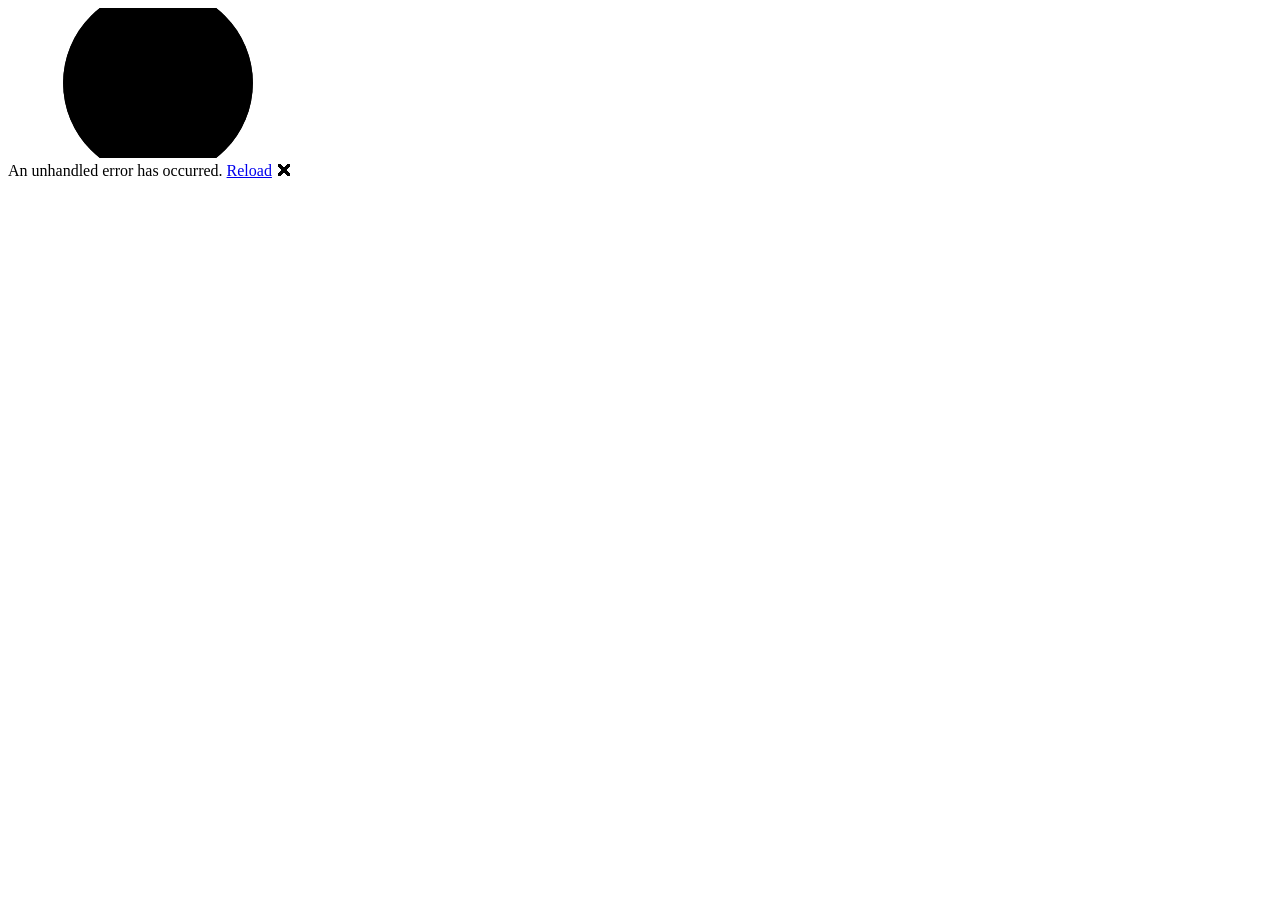
==== EthicForge/EthicForge/wwwroot/index.html @ 30a744e8 "start" ====
<!DOCTYPE html>
<html lang="en">

<head>
    <meta charset="utf-8" />
    <meta name="viewport" content="width=device-width, initial-scale=1.0" />
    <title>EthicForge</title>
    <base href="/" />
    <link rel="preload" id="webassembly" />
    <link rel="stylesheet" href="lib/bootstrap/dist/css/bootstrap.min.css" />
    <link rel="stylesheet" href="css/app.css" />
    <link rel="icon" type="image/png" href="favicon.png" />
    <link href="EthicForge.styles.css" rel="stylesheet" />
    <script type="importmap"></script>
</head>

<body>
    <div id="app">
        <svg class="loading-progress">
            <circle r="40%" cx="50%" cy="50%" />
            <circle r="40%" cx="50%" cy="50%" />
        </svg>
        <div class="loading-progress-text"></div>
    </div>

    <div id="blazor-error-ui">
        An unhandled error has occurred.
        <a href="." class="reload">Reload</a>
        <span class="dismiss">🗙</span>
    </div>
    <script src="_framework/blazor.webassembly#[.{fingerprint}].js"></script>
</body>

</html>
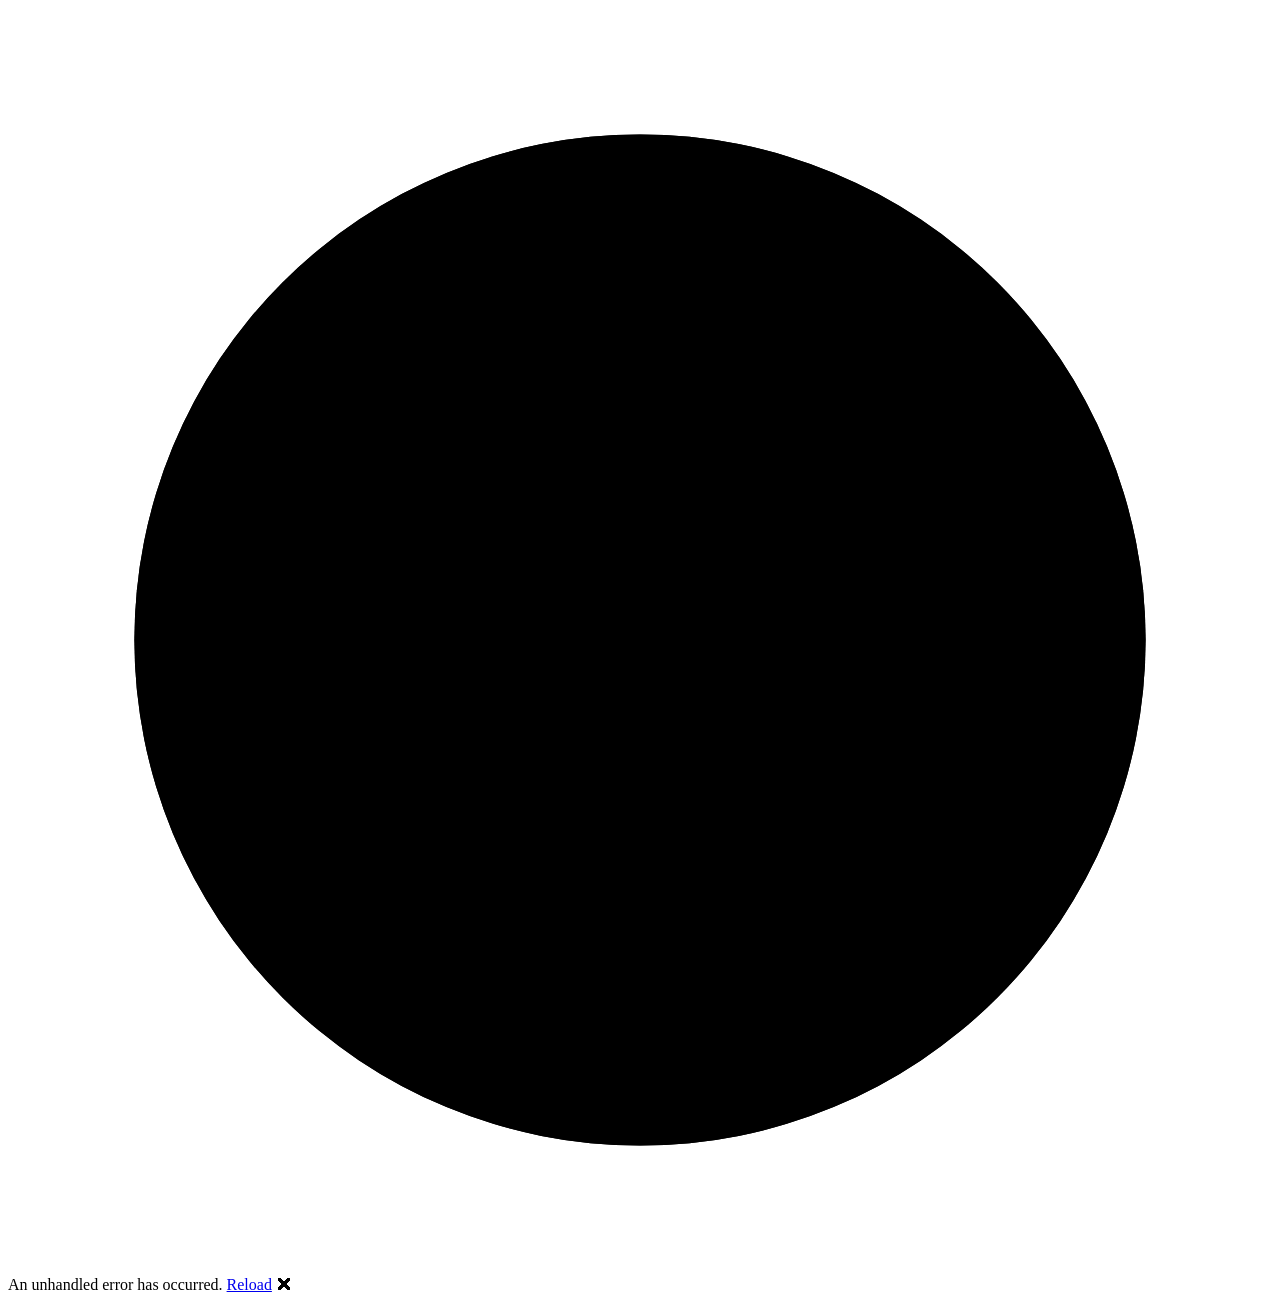
==== commit 89e1676c: "debut site" ====
--- a/EthicForge/EthicForge/wwwroot/index.html
+++ b/EthicForge/EthicForge/wwwroot/index.html
@@ -4,10 +4,13 @@
 <head>
     <meta charset="utf-8" />
     <meta name="viewport" content="width=device-width, initial-scale=1.0" />
-    <title>EthicForge</title>
+    <meta name="description" content="EthicForge — Ethical and sovereign digital craftsmanship. Applications built with respect for privacy, European sovereignty, and transparency." />
+    <title>EthicForge — Ethical Digital Craftsmanship</title>
     <base href="/" />
     <link rel="preload" id="webassembly" />
-    <link rel="stylesheet" href="lib/bootstrap/dist/css/bootstrap.min.css" />
+    <link rel="preconnect" href="https://fonts.googleapis.com" />
+    <link rel="preconnect" href="https://fonts.gstatic.com" crossorigin />
+    <link href="https://fonts.googleapis.com/css2?family=Inter:wght@300;400;500;600;700&family=Playfair+Display:ital,wght@0,600;0,700;1,600&display=swap" rel="stylesheet" />
     <link rel="stylesheet" href="css/app.css" />
     <link rel="icon" type="image/png" href="favicon.png" />
     <link href="EthicForge.styles.css" rel="stylesheet" />
@@ -16,11 +19,13 @@
 
 <body>
     <div id="app">
-        <svg class="loading-progress">
-            <circle r="40%" cx="50%" cy="50%" />
-            <circle r="40%" cx="50%" cy="50%" />
-        </svg>
-        <div class="loading-progress-text"></div>
+        <div class="loading-screen">
+            <svg class="loading-forge" viewBox="0 0 80 80" xmlns="http://www.w3.org/2000/svg">
+                <circle r="32" cx="40" cy="40" />
+                <circle r="32" cx="40" cy="40" />
+            </svg>
+            <div class="loading-progress-text"></div>
+        </div>
     </div>
 
     <div id="blazor-error-ui">
@@ -28,6 +33,7 @@
         <a href="." class="reload">Reload</a>
         <span class="dismiss">🗙</span>
     </div>
+    <script src="js/animationHelper.js"></script>
     <script src="_framework/blazor.webassembly#[.{fingerprint}].js"></script>
 </body>
 
--- a/EthicForge/EthicForge/wwwroot/css/app.css
+++ b/EthicForge/EthicForge/wwwroot/css/app.css
@@ -0,0 +1,490 @@
+/* ============================================================
+   EthicForge — Global Theme
+   ============================================================ */
+
+:root {
+    /* Palette */
+    --color-bg:               #080c18;
+    --color-surface:          #0e1428;
+    --color-surface-elevated: #141d38;
+    --color-border:           rgba(200, 124, 48, 0.18);
+    --color-border-subtle:    rgba(255, 255, 255, 0.06);
+
+    /* Brand */
+    --color-primary:          #c87c30;
+    --color-primary-light:    #e8a040;
+    --color-primary-glow:     rgba(200, 124, 48, 0.25);
+    --color-secondary:        #2060c8;
+    --color-accent:           #2db886;
+
+    /* Text */
+    --color-text:             #eef0f6;
+    --color-text-muted:       #7a8499;
+    --color-text-dim:         #4a5268;
+
+    /* Gradients */
+    --gradient-hero:          linear-gradient(135deg, #080c18 0%, #0e1428 40%, #0a1020 100%);
+    --gradient-forge:         linear-gradient(135deg, var(--color-primary) 0%, var(--color-primary-light) 100%);
+    --gradient-card:          linear-gradient(145deg, #0e1428 0%, #141d38 100%);
+
+    /* Typography */
+    --font-heading: 'Playfair Display', Georgia, serif;
+    --font-body:    'Inter', 'Helvetica Neue', Arial, sans-serif;
+
+    /* Spacing */
+    --section-padding: 5rem 0;
+    --container-max:   1180px;
+
+    /* Radius */
+    --radius-sm:  6px;
+    --radius-md: 12px;
+    --radius-lg: 20px;
+
+    /* Shadows */
+    --shadow-card:  0 4px 24px rgba(0, 0, 0, 0.4), 0 1px 4px rgba(0, 0, 0, 0.3);
+    --shadow-glow:  0 0 32px var(--color-primary-glow);
+    --shadow-hover: 0 8px 40px rgba(0, 0, 0, 0.5), 0 0 24px var(--color-primary-glow);
+
+    /* Transitions */
+    --transition-fast:   150ms ease;
+    --transition-normal: 300ms ease;
+    --transition-slow:   600ms ease;
+}
+
+/* ============================================================
+   Reset & Base
+   ============================================================ */
+
+*, *::before, *::after {
+    box-sizing: border-box;
+    margin: 0;
+    padding: 0;
+}
+
+html {
+    scroll-behavior: smooth;
+}
+
+html, body {
+    font-family: var(--font-body);
+    background-color: var(--color-bg);
+    color: var(--color-text);
+    line-height: 1.65;
+    font-size: 16px;
+    -webkit-font-smoothing: antialiased;
+    -moz-osx-font-smoothing: grayscale;
+}
+
+h1, h2, h3, h4, h5, h6 {
+    font-family: var(--font-heading);
+    line-height: 1.2;
+    color: var(--color-text);
+}
+
+a {
+    color: var(--color-primary-light);
+    text-decoration: none;
+    transition: color var(--transition-fast);
+}
+
+a:hover {
+    color: var(--color-primary);
+}
+
+h1:focus {
+    outline: none;
+}
+
+/* ============================================================
+   Layout Utilities
+   ============================================================ */
+
+.container {
+    max-width: var(--container-max);
+    margin: 0 auto;
+    padding: 0 1.5rem;
+}
+
+.section {
+    padding: var(--section-padding);
+}
+
+.section--alt {
+    background-color: var(--color-surface);
+}
+
+.section--dark {
+    background-color: var(--color-surface-elevated);
+}
+
+/* ============================================================
+   Buttons
+   ============================================================ */
+
+.btn {
+    display: inline-flex;
+    align-items: center;
+    gap: 0.5rem;
+    padding: 0.75rem 1.75rem;
+    font-family: var(--font-body);
+    font-size: 0.95rem;
+    font-weight: 600;
+    border-radius: var(--radius-md);
+    border: none;
+    cursor: pointer;
+    text-decoration: none;
+    transition: all var(--transition-normal);
+    letter-spacing: 0.02em;
+}
+
+.btn-primary {
+    background: var(--gradient-forge);
+    color: #fff;
+    box-shadow: 0 4px 16px rgba(200, 124, 48, 0.3);
+}
+
+.btn-primary:hover {
+    transform: translateY(-2px);
+    box-shadow: 0 8px 24px rgba(200, 124, 48, 0.5);
+    color: #fff;
+}
+
+.btn-outline {
+    background: transparent;
+    color: var(--color-primary-light);
+    border: 1.5px solid var(--color-border);
+}
+
+.btn-outline:hover {
+    background: var(--color-primary-glow);
+    border-color: var(--color-primary);
+    color: var(--color-primary-light);
+    transform: translateY(-2px);
+}
+
+/* ============================================================
+   Scroll Animations
+   ============================================================ */
+
+.animate-on-scroll {
+    opacity: 0;
+    transform: translateY(28px);
+    transition: opacity var(--transition-slow), transform var(--transition-slow);
+}
+
+.animate-on-scroll.is-visible {
+    opacity: 1;
+    transform: translateY(0);
+}
+
+.animate-on-scroll[data-delay="1"] { transition-delay: 100ms; }
+.animate-on-scroll[data-delay="2"] { transition-delay: 200ms; }
+.animate-on-scroll[data-delay="3"] { transition-delay: 300ms; }
+.animate-on-scroll[data-delay="4"] { transition-delay: 400ms; }
+.animate-on-scroll[data-delay="5"] { transition-delay: 500ms; }
+
+/* ============================================================
+   Page Entry Animation
+   ============================================================ */
+
+@keyframes fadeSlideUp {
+    from { opacity: 0; transform: translateY(24px); }
+    to   { opacity: 1; transform: translateY(0); }
+}
+
+@keyframes fadeIn {
+    from { opacity: 0; }
+    to   { opacity: 1; }
+}
+
+@keyframes glowPulse {
+    0%, 100% { box-shadow: 0 0 20px var(--color-primary-glow); }
+    50%       { box-shadow: 0 0 48px rgba(200, 124, 48, 0.45); }
+}
+
+@keyframes gradientShift {
+    0%   { background-position: 0% 50%; }
+    50%  { background-position: 100% 50%; }
+    100% { background-position: 0% 50%; }
+}
+
+@keyframes float {
+    0%, 100% { transform: translateY(0); }
+    50%       { transform: translateY(-8px); }
+}
+
+/* ============================================================
+   Loading Screen
+   ============================================================ */
+
+.loading-screen {
+    display: flex;
+    flex-direction: column;
+    align-items: center;
+    justify-content: center;
+    min-height: 100vh;
+    background: var(--color-bg);
+}
+
+.loading-forge {
+    display: block;
+    width: 6rem;
+    height: 6rem;
+}
+
+.loading-forge circle {
+    fill: none;
+    stroke: var(--color-surface-elevated);
+    stroke-width: 4px;
+    transform-origin: 50% 50%;
+    transform: rotate(-90deg);
+}
+
+.loading-forge circle:last-child {
+    stroke: var(--color-primary);
+    stroke-dasharray: calc(3.141 * var(--blazor-load-percentage, 0%) * 0.64), 500%;
+    transition: stroke-dasharray 0.05s ease-in-out;
+}
+
+.loading-progress-text {
+    margin-top: 1rem;
+    color: var(--color-text-muted);
+    font-size: 0.85rem;
+    letter-spacing: 0.08em;
+    text-transform: uppercase;
+}
+
+.loading-progress-text::after {
+    content: attr(class);
+    content: "Loading…";
+}
+
+/* ============================================================
+   Error UI
+   ============================================================ */
+
+#blazor-error-ui {
+    color-scheme: dark;
+    background: #1a0a0a;
+    border-top: 2px solid #c83030;
+    color: #f0d0d0;
+    bottom: 0;
+    box-shadow: 0 -2px 12px rgba(200, 48, 48, 0.3);
+    box-sizing: border-box;
+    display: none;
+    left: 0;
+    padding: 0.75rem 1.5rem;
+    position: fixed;
+    width: 100%;
+    z-index: 9999;
+    font-size: 0.9rem;
+}
+
+#blazor-error-ui .dismiss {
+    cursor: pointer;
+    position: absolute;
+    right: 1rem;
+    top: 0.6rem;
+    font-size: 1.1rem;
+}
+
+#blazor-error-ui .reload {
+    color: #e88080;
+    text-decoration: underline;
+    margin-left: 0.5rem;
+}
+
+.blazor-error-boundary {
+    background: #1a0a0a;
+    border: 1px solid #c83030;
+    border-radius: var(--radius-md);
+    padding: 1rem 1rem 1rem 3.5rem;
+    color: #f0d0d0;
+    position: relative;
+}
+
+.blazor-error-boundary::before {
+    content: "⚠";
+    position: absolute;
+    left: 1rem;
+    top: 1rem;
+    font-size: 1.5rem;
+}
+
+.blazor-error-boundary::after {
+    content: "An error has occurred.";
+}
+
+/* ============================================================
+   Form Elements
+   ============================================================ */
+
+.form-group {
+    display: flex;
+    flex-direction: column;
+    gap: 0.4rem;
+}
+
+.form-label {
+    font-size: 0.9rem;
+    font-weight: 500;
+    color: var(--color-text-muted);
+    letter-spacing: 0.03em;
+}
+
+.form-control {
+    background: var(--color-surface-elevated);
+    border: 1.5px solid var(--color-border);
+    border-radius: var(--radius-sm);
+    color: var(--color-text);
+    font-family: var(--font-body);
+    font-size: 0.95rem;
+    padding: 0.75rem 1rem;
+    width: 100%;
+    transition: border-color var(--transition-fast), box-shadow var(--transition-fast);
+    outline: none;
+}
+
+.form-control:focus {
+    border-color: var(--color-primary);
+    box-shadow: 0 0 0 3px var(--color-primary-glow);
+}
+
+.form-control::placeholder {
+    color: var(--color-text-dim);
+}
+
+.valid.modified:not([type=checkbox]) {
+    border-color: var(--color-accent);
+}
+
+.invalid {
+    border-color: #c83030;
+}
+
+.validation-message {
+    color: #e87070;
+    font-size: 0.82rem;
+}
+
+/* ============================================================
+   Divider
+   ============================================================ */
+
+.divider {
+    height: 1px;
+    background: linear-gradient(90deg, transparent, var(--color-border), transparent);
+    margin: 0;
+}
+
+/* ============================================================
+   Badge
+   ============================================================ */
+
+.badge {
+    display: inline-flex;
+    align-items: center;
+    gap: 0.3rem;
+    padding: 0.3rem 0.8rem;
+    font-size: 0.78rem;
+    font-weight: 600;
+    border-radius: 100px;
+    letter-spacing: 0.04em;
+    text-transform: uppercase;
+}
+
+.badge--primary {
+    background: var(--color-primary-glow);
+    color: var(--color-primary-light);
+    border: 1px solid var(--color-border);
+}
+
+.badge--accent {
+    background: rgba(45, 184, 134, 0.15);
+    color: var(--color-accent);
+    border: 1px solid rgba(45, 184, 134, 0.3);
+}
+
+.badge--secondary {
+    background: rgba(32, 96, 200, 0.15);
+    color: #5090e8;
+    border: 1px solid rgba(32, 96, 200, 0.3);
+}
+
+#blazor-error-ui {
+    color-scheme: light only;
+    background: lightyellow;
+    bottom: 0;
+    box-shadow: 0 -1px 2px rgba(0, 0, 0, 0.2);
+    box-sizing: border-box;
+    display: none;
+    left: 0;
+    padding: 0.6rem 1.25rem 0.7rem 1.25rem;
+    position: fixed;
+    width: 100%;
+    z-index: 1000;
+}
+
+    #blazor-error-ui .dismiss {
+        cursor: pointer;
+        position: absolute;
+        right: 0.75rem;
+        top: 0.5rem;
+    }
+
+.blazor-error-boundary {
+    background: url([data-uri]) no-repeat 1rem/1.8rem, #b32121;
+    padding: 1rem 1rem 1rem 3.7rem;
+    color: white;
+}
+
+    .blazor-error-boundary::after {
+        content: "An error has occurred."
+    }
+
+.loading-progress {
+    position: absolute;
+    display: block;
+    width: 8rem;
+    height: 8rem;
+    inset: 20vh 0 auto 0;
+    margin: 0 auto 0 auto;
+}
+
+    .loading-progress circle {
+        fill: none;
+        stroke: #e0e0e0;
+        stroke-width: 0.6rem;
+        transform-origin: 50% 50%;
+        transform: rotate(-90deg);
+    }
+
+        .loading-progress circle:last-child {
+            stroke: #1b6ec2;
+            stroke-dasharray: calc(3.141 * var(--blazor-load-percentage, 0%) * 0.8), 500%;
+            transition: stroke-dasharray 0.05s ease-in-out;
+        }
+
+.loading-progress-text {
+    position: absolute;
+    text-align: center;
+    font-weight: bold;
+    inset: calc(20vh + 3.25rem) 0 auto 0.2rem;
+}
+
+    .loading-progress-text:after {
+        content: var(--blazor-load-percentage-text, "Loading");
+    }
+
+code {
+    color: #c02d76;
+}
+
+.form-floating > .form-control-plaintext::placeholder, .form-floating > .form-control::placeholder {
+    color: var(--bs-secondary-color);
+    text-align: end;
+}
+
+.form-floating > .form-control-plaintext:focus::placeholder, .form-floating > .form-control:focus::placeholder {
+    text-align: start;
+}
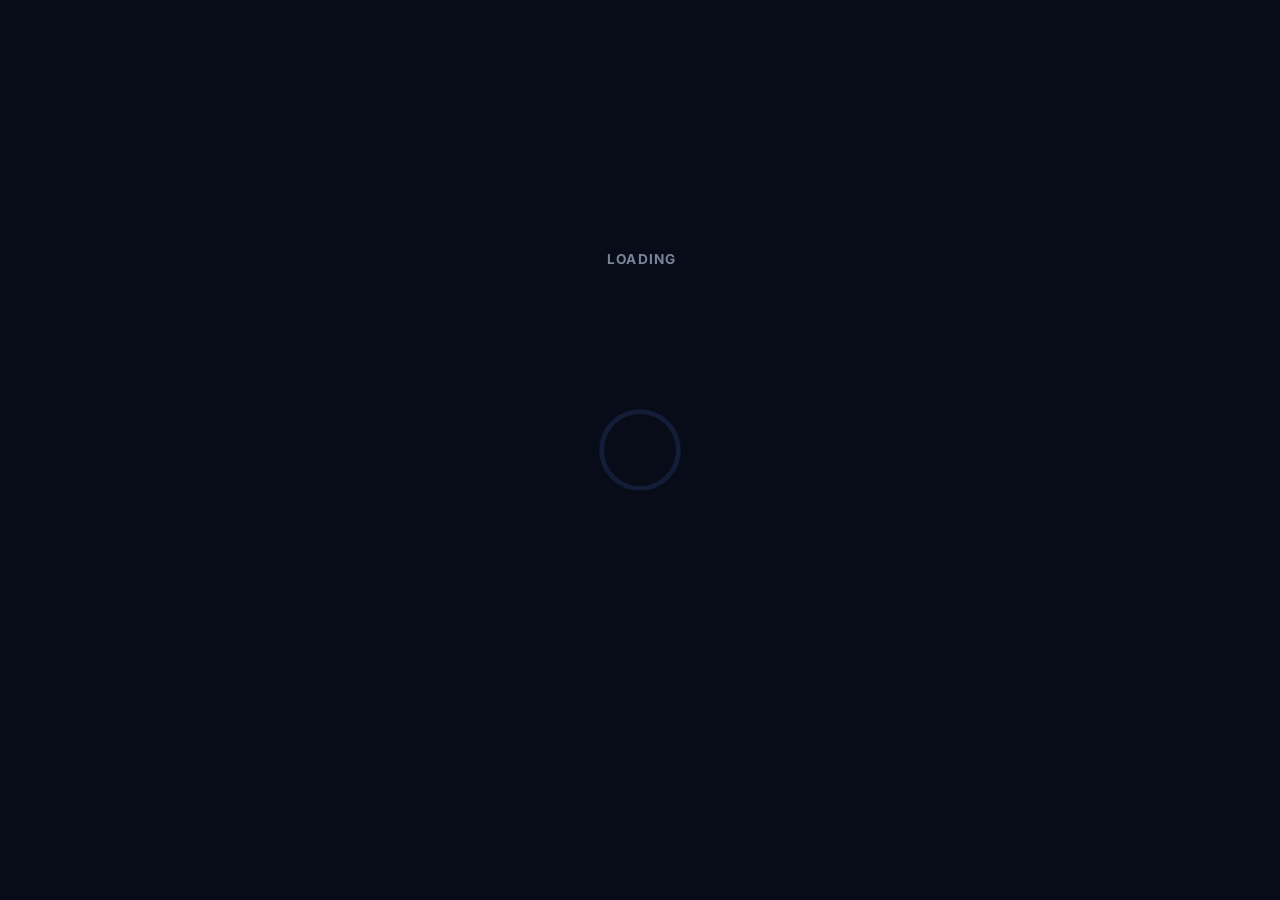
==== commit 68ff25eb: "test design" ====
--- a/EthicForge/EthicForge/wwwroot/index.html
+++ b/EthicForge/EthicForge/wwwroot/index.html
@@ -10,7 +10,7 @@
     <link rel="preload" id="webassembly" />
     <link rel="preconnect" href="https://fonts.googleapis.com" />
     <link rel="preconnect" href="https://fonts.gstatic.com" crossorigin />
-    <link href="https://fonts.googleapis.com/css2?family=Inter:wght@300;400;500;600;700&family=Playfair+Display:ital,wght@0,600;0,700;1,600&display=swap" rel="stylesheet" />
+    <link href="https://fonts.googleapis.com/css2?family=Cinzel:wght@400;600;700&family=Cormorant+Garamond:ital,wght@0,300;0,600;0,700;1,300;1,600&family=Inter:wght@300;400;500;600&display=swap" rel="stylesheet" />
     <link rel="stylesheet" href="css/app.css" />
     <link rel="icon" type="image/png" href="favicon.png" />
     <link href="EthicForge.styles.css" rel="stylesheet" />
--- a/EthicForge/EthicForge/wwwroot/css/app.css
+++ b/EthicForge/EthicForge/wwwroot/css/app.css
@@ -1,55 +1,57 @@
 /* ============================================================
-   EthicForge — Global Theme
+   EthicForge — Global Theme  (Dark Luxury / Or artisanal)
    ============================================================ */
 
 :root {
-    /* Palette */
-    --color-bg:               #080c18;
-    --color-surface:          #0e1428;
-    --color-surface-elevated: #141d38;
-    --color-border:           rgba(200, 124, 48, 0.18);
-    --color-border-subtle:    rgba(255, 255, 255, 0.06);
-
-    /* Brand */
-    --color-primary:          #c87c30;
-    --color-primary-light:    #e8a040;
-    --color-primary-glow:     rgba(200, 124, 48, 0.25);
-    --color-secondary:        #2060c8;
-    --color-accent:           #2db886;
-
-    /* Text */
-    --color-text:             #eef0f6;
-    --color-text-muted:       #7a8499;
-    --color-text-dim:         #4a5268;
+    /* Palette de fond — chaud, sombre, forge */
+    --color-bg:               #1a1815;
+    --color-surface:          #211e1a;
+    --color-surface-elevated: #2b2720;
+    --color-border:           rgba(196, 163, 90, 0.18);
+    --color-border-subtle:    rgba(255, 240, 200, 0.05);
+
+    /* Or — couleur de marque */
+    --color-primary:          #c4a35a;
+    --color-primary-light:    #d4b87a;
+    --color-primary-glow:     rgba(196, 163, 90, 0.18);
+    --color-secondary:        #8a7058;
+    --color-accent:           #9ab080;
+
+    /* Texte crème chaud */
+    --color-text:             #ede5d8;
+    --color-text-muted:       #8a7a68;
+    --color-text-dim:         #504540;
 
     /* Gradients */
-    --gradient-hero:          linear-gradient(135deg, #080c18 0%, #0e1428 40%, #0a1020 100%);
-    --gradient-forge:         linear-gradient(135deg, var(--color-primary) 0%, var(--color-primary-light) 100%);
-    --gradient-card:          linear-gradient(145deg, #0e1428 0%, #141d38 100%);
-
-    /* Typography */
-    --font-heading: 'Playfair Display', Georgia, serif;
+    --gradient-hero:          linear-gradient(180deg, #1a1815 0%, #1e1b17 100%);
+    --gradient-forge:         linear-gradient(135deg, #b8943e 0%, #d4b87a 100%);
+    --gradient-card:          linear-gradient(145deg, #211e1a 0%, #2b2720 100%);
+
+    /* Typographie */
+    --font-display: 'Cinzel', 'Georgia', serif;
+    --font-heading: 'Cormorant Garamond', 'Georgia', serif;
     --font-body:    'Inter', 'Helvetica Neue', Arial, sans-serif;
 
-    /* Spacing */
+    /* Espacement */
     --section-padding: 5rem 0;
     --container-max:   1180px;
 
-    /* Radius */
-    --radius-sm:  6px;
-    --radius-md: 12px;
-    --radius-lg: 20px;
-
-    /* Shadows */
-    --shadow-card:  0 4px 24px rgba(0, 0, 0, 0.4), 0 1px 4px rgba(0, 0, 0, 0.3);
-    --shadow-glow:  0 0 32px var(--color-primary-glow);
-    --shadow-hover: 0 8px 40px rgba(0, 0, 0, 0.5), 0 0 24px var(--color-primary-glow);
+    /* Rayons */
+    --radius-sm:  4px;
+    --radius-md:  8px;
+    --radius-lg: 16px;
+
+    /* Ombres */
+    --shadow-card:  0 4px 32px rgba(0, 0, 0, 0.6), 0 1px 4px rgba(0, 0, 0, 0.4);
+    --shadow-glow:  0 0 48px rgba(196, 163, 90, 0.2);
+    --shadow-hover: 0 12px 48px rgba(0, 0, 0, 0.7), 0 0 32px rgba(196, 163, 90, 0.25);
 
     /* Transitions */
     --transition-fast:   150ms ease;
     --transition-normal: 300ms ease;
     --transition-slow:   600ms ease;
 }
+
 
 /* ============================================================
    Reset & Base
@@ -139,20 +141,26 @@
 
 .btn-primary {
     background: var(--gradient-forge);
-    color: #fff;
-    box-shadow: 0 4px 16px rgba(200, 124, 48, 0.3);
+    color: #1a1815;
+    box-shadow: 0 4px 16px rgba(196, 163, 90, 0.25);
+    font-family: var(--font-display);
+    letter-spacing: 0.08em;
+    font-size: 0.82rem;
 }
 
 .btn-primary:hover {
     transform: translateY(-2px);
-    box-shadow: 0 8px 24px rgba(200, 124, 48, 0.5);
-    color: #fff;
+    box-shadow: 0 8px 28px rgba(196, 163, 90, 0.45);
+    color: #1a1815;
 }
 
 .btn-outline {
     background: transparent;
     color: var(--color-primary-light);
-    border: 1.5px solid var(--color-border);
+    border: 1px solid var(--color-border);
+    font-family: var(--font-display);
+    letter-spacing: 0.06em;
+    font-size: 0.82rem;
 }
 
 .btn-outline:hover {
@@ -160,6 +168,53 @@
     border-color: var(--color-primary);
     color: var(--color-primary-light);
     transform: translateY(-2px);
+}
+
+/* Bouton style crochets (screenshot) */
+.btn-bracket {
+    display: inline-flex;
+    align-items: center;
+    padding: 0.75rem 1.75rem;
+    font-family: var(--font-display);
+    font-size: 0.72rem;
+    font-weight: 400;
+    letter-spacing: 0.18em;
+    text-transform: uppercase;
+    color: var(--color-text);
+    border: 1px solid rgba(196, 163, 90, 0.35);
+    text-decoration: none;
+    transition: all var(--transition-normal);
+    position: relative;
+}
+
+.btn-bracket::before,
+.btn-bracket::after {
+    content: '';
+    position: absolute;
+    width: 8px;
+    height: 8px;
+    transition: all var(--transition-normal);
+}
+
+.btn-bracket::before {
+    top: -1px;
+    left: -1px;
+    border-top: 1px solid var(--color-primary);
+    border-left: 1px solid var(--color-primary);
+}
+
+.btn-bracket::after {
+    bottom: -1px;
+    right: -1px;
+    border-bottom: 1px solid var(--color-primary);
+    border-right: 1px solid var(--color-primary);
+}
+
+.btn-bracket:hover {
+    background: rgba(196, 163, 90, 0.06);
+    border-color: rgba(196, 163, 90, 0.6);
+    color: var(--color-primary-light);
+    letter-spacing: 0.22em;
 }
 
 /* ============================================================
